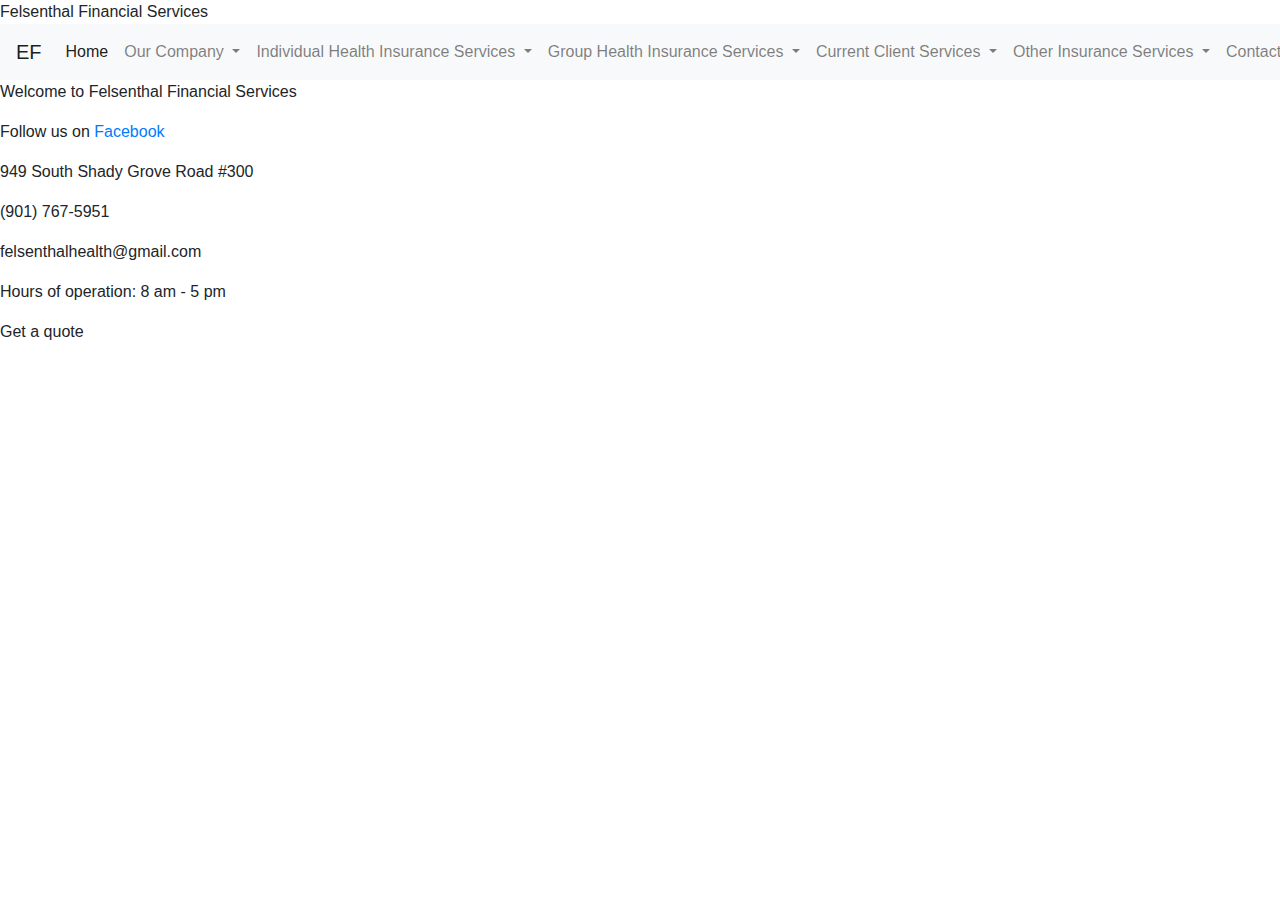
==== index.html @ d19bf18c "First commit" ====
<!DOCTYPE html>
<html lang="en">
	<head>
		<meta charset="UTF-8">
		<meta http-equiv="X-UA-Compatible" content="IE=edge">
		<meta name="viewport" content="width=device-width, initial-scale=1">
		<title>Felsenthal Financial Services</title>

		<!-- Bootstrap -->
		<link href="css/bootstrap-4.3.1.css" rel="stylesheet">

	</head>
	<body>
		Felsenthal Financial Services
		<nav class="navbar navbar-expand-lg navbar-light bg-light">
			<a class="navbar-brand" href="index.html">EF</a>
			<button class="navbar-toggler" type="button" data-toggle="collapse" data-target="#navbarSupportedContent" aria-controls="navbarSupportedContent" aria-expanded="false" aria-label="Toggle navigation">
			  <span class="navbar-toggler-icon"></span>
		  </button>
		
		  <div class="collapse navbar-collapse" id="navbarSupportedContent">
			  <ul class="navbar-nav mr-auto">
				  <li class="nav-item active">
					  <a class="nav-link" href="index.html">Home <span class="sr-only">(current)</span></a>
				  </li>
				  <li class="nav-item dropdown">
					  <a class="nav-link dropdown-toggle" href="#" id="navbarDropdownMenuLink" data-toggle="dropdown" aria-haspopup="true" aria-expanded="false">
						  Our Company
					  </a>
					  <div class="dropdown-menu" aria-labelledby="navbarDropdownMenuLink">
						  <a class="dropdown-item" href="companysummary.html">Company Summary</a>
						  <a class="dropdown-item" href="carriers.html">Carriers</a>
					  </div>
				  </li>
				  <li class="nav-item dropdown">
					  <a class="nav-link dropdown-toggle" href="#" id="navbarDropdownMenuLink" data-toggle="dropdown" aria-haspopup="true" aria-expanded="false">
						  Individual Health Insurance Services
					  </a>
					  <div class="dropdown-menu" aria-labelledby="navbarDropdownMenuLink">
						  <a class="dropdown-item" href="#">Major Medical</a>
						  <a class="dropdown-item" href="#">Indemnity</a>
						  <a class="dropdown-item" href="#">ACA/On & Off Exchange</a>
						  <a class="dropdown-item" href="#">Longterm Disability</a>
						  <a class="dropdown-item" href="#">Shortterm Disability</a>
						  <a class="dropdown-item" href="#">Dental</a>
						  <a class="dropdown-item" href="#">Vision</a>
						  <a class="dropdown-item" href="#">Dental/Hearing/Vision</a>
						  <a class="dropdown-item" href="#">Medicare Advantage</a>
						  <a class="dropdown-item" href="#">Medicare Supplements</a>
						  <a class="dropdown-item" href="#">Accident</a>
						  <a class="dropdown-item" href="#">Critical Illness</a>
						  <a class="dropdown-item" href="#">Cancer</a>
						  <a class="dropdown-item" href="#">Prescription</a>
						  <a class="dropdown-item" href="#">Drug Plans</a>
						  <a class="dropdown-item" href="#">Telehealth Advocacy</a>
						  <a class="dropdown-item" href="#">Longterm Care</a>						  
						  
					  </div>
				  </li>
				  <li class="nav-item dropdown">
					  <a class="nav-link dropdown-toggle" href="#" id="navbarDropdownMenuLink" data-toggle="dropdown" aria-haspopup="true" aria-expanded="false">
						  Group Health Insurance Services
					  </a>
					  <div class="dropdown-menu" aria-labelledby="navbarDropdownMenuLink">
						  <a class="dropdown-item" href="#">Health</a>
						  <a class="dropdown-item" href="#">Dental</a>
						  <a class="dropdown-item" href="#">Life</a>
						  <a class="dropdown-item" href="#">LTC</a>
						  <a class="dropdown-item" href="#">Disability</a>
						  <a class="dropdown-item" href="#">FSA/HSA/HRA</a>
						  <a class="dropdown-item" href="#">Auto/Home</a>
						  <a class="dropdown-item" href="#">Pet</a>						  
						  
					  </div>
				  </li>
				  <li class="nav-item dropdown">
					  <a class="nav-link dropdown-toggle" href="#" id="navbarDropdownMenuLink" data-toggle="dropdown" aria-haspopup="true" aria-expanded="false">
						  Current Client Services
					  </a>
					  <div class="dropdown-menu" aria-labelledby="navbarDropdownMenuLink">
						  <a class="dropdown-item" href="#">RequestID</a>
						  <a class="dropdown-item" href="#">Request Policy</a>
						  <a class="dropdown-item" href="#">Review/Change Policy</a>
					  </div>
				  </li>
				  <li class="nav-item dropdown">
					  <a class="nav-link dropdown-toggle" href="#" id="navbarDropdownMenuLink" data-toggle="dropdown" aria-haspopup="true" aria-expanded="false">
						  Other Insurance Services
					  </a>
					  <div class="dropdown-menu" aria-labelledby="navbarDropdownMenuLink">
						  <a class="dropdown-item" href="#">Property</a>
						  <a class="dropdown-item" href="#">Travel</a>
						  <a class="dropdown-item" href="#">International Medical</a>
						  <a class="dropdown-item" href="#">Business</a>
						  <a class="dropdown-item" href="#">Worker Comp</a>
						  
						  
					  </div>
				  </li>
				  <li class="nav-item dropdown">
					  <a class="nav-link dropdown-toggle" href="#" id="navbarDropdownMenuLink" data-toggle="dropdown" aria-haspopup="true" aria-expanded="false">
						  Contact Us
					  </a>
					  <div class="dropdown-menu" aria-labelledby="navbarDropdownMenuLink">
						  <a class="dropdown-item" href="#">Free Consultation</a>
						  <a class="dropdown-item" href="#">Speak with an Agent Now</a>
						  <a class="dropdown-item" href="#">Location/Map</a>
						  <a class="dropdown-item" href="#">Staff Directory</a>
						  
					  </div>
				  </li>
			  </ul>
		  </div>
	  </nav>
	
		<p>Welcome to Felsenthal Financial Services</p>
		<p>Follow us on <a href="https://www.facebook.com/felsenthalhealth/?ref=br_rs">Facebook</a></p>
		<p>949 South Shady Grove Road #300</p>
		<p>(901) 767-5951</p>
		<p>felsenthalhealth@gmail.com</p>
		<p>Hours of operation: 8 am - 5 pm</p>
		<p>Get a quote</p>
		
		
		
	  <!-- jQuery (necessary for Bootstrap's JavaScript plugins) --> 
	  <script src="js/jquery-3.3.1.min.js"></script>

	  <!-- Include all compiled plugins (below), or include individual files as needed --> 
	  <script src="js/popper.min.js"></script>
	  <script src="js/bootstrap-4.3.1.js"></script>
	</body>
</html>
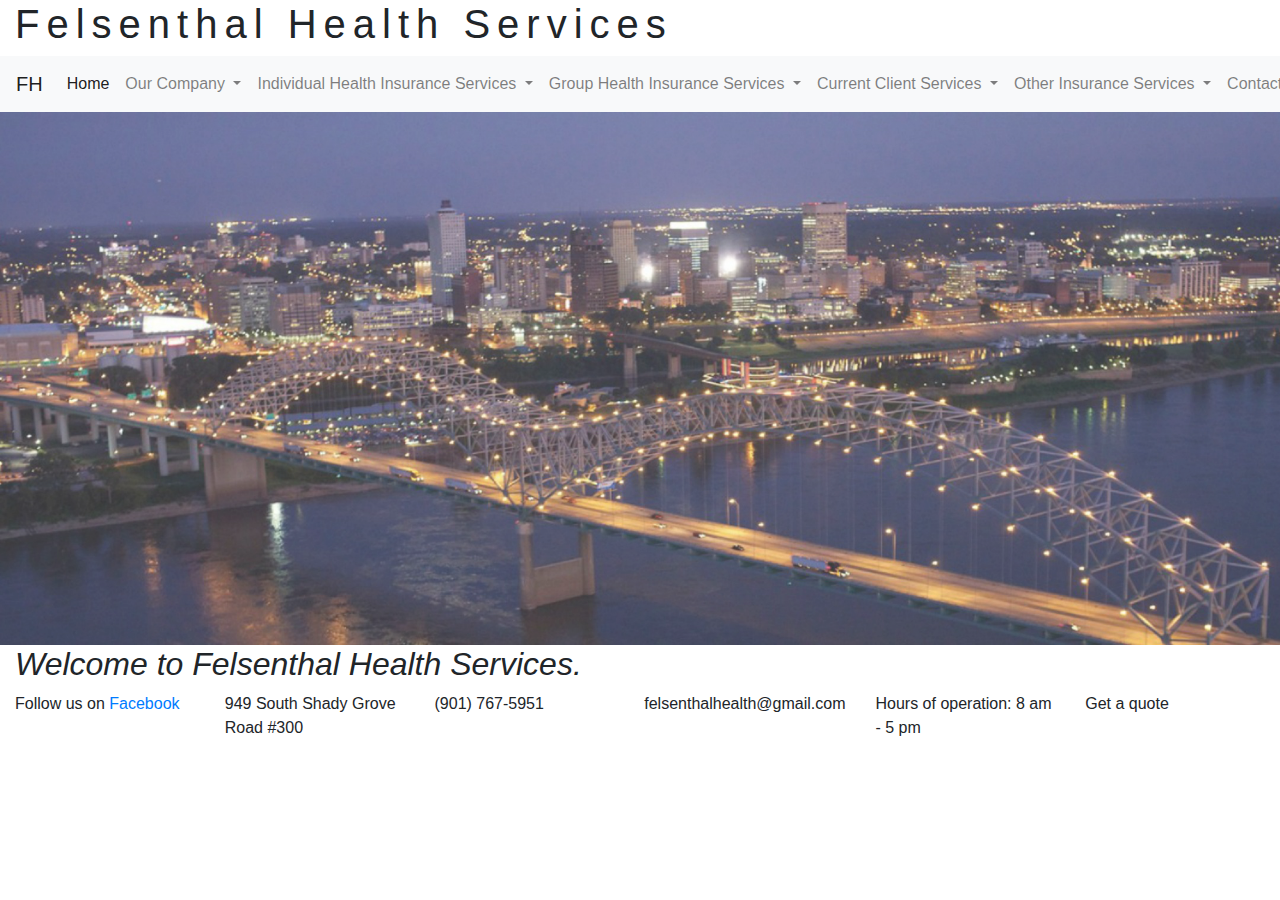
==== commit 409d7189: "css and a photo added." ====
--- a/index.html
+++ b/index.html
@@ -4,16 +4,20 @@
 		<meta charset="UTF-8">
 		<meta http-equiv="X-UA-Compatible" content="IE=edge">
 		<meta name="viewport" content="width=device-width, initial-scale=1">
-		<title>Felsenthal Financial Services</title>
+		<title>Felsenthal Health Services</title>
 
 		<!-- Bootstrap -->
 		<link href="css/bootstrap-4.3.1.css" rel="stylesheet">
+		<link href="css/ethan.css" rel="stylesheet">
 
+		
 	</head>
 	<body>
-		Felsenthal Financial Services
+		<div class="container-fluid">
+			<h1>Felsenthal Health Services</h1>
+		</div>
 		<nav class="navbar navbar-expand-lg navbar-light bg-light">
-			<a class="navbar-brand" href="index.html">EF</a>
+			<a class="navbar-brand" href="index.html">FH</a>
 			<button class="navbar-toggler" type="button" data-toggle="collapse" data-target="#navbarSupportedContent" aria-controls="navbarSupportedContent" aria-expanded="false" aria-label="Toggle navigation">
 			  <span class="navbar-toggler-icon"></span>
 		  </button>
@@ -112,16 +116,38 @@
 			  </ul>
 		  </div>
 	  </nav>
-	
-		<p>Welcome to Felsenthal Financial Services</p>
-		<p>Follow us on <a href="https://www.facebook.com/felsenthalhealth/?ref=br_rs">Facebook</a></p>
-		<p>949 South Shady Grove Road #300</p>
-		<p>(901) 767-5951</p>
-		<p>felsenthalhealth@gmail.com</p>
-		<p>Hours of operation: 8 am - 5 pm</p>
-		<p>Get a quote</p>
 		
 		
+		<img src="images/MEMPHIS1.png" class="img-fluid" alt="Responsive image">
+	
+		<div class="container-fluid">
+			<div class="row">
+				<div class="col-sm">
+					<h2>Welcome to Felsenthal Health Services.</h2>
+				</div>
+			</div>
+			<div class="row">
+				<div class="col-sm">
+					<p>Follow us on <a href="https://www.facebook.com/felsenthalhealth/?ref=br_rs">Facebook</a></p>
+				</div>
+				<div class="col-sm">
+					<p>949 South Shady Grove Road #300</p>
+				</div>
+				<div class="col-sm">
+					<p>(901) 767-5951</p>
+				</div>
+				<div class="col-sm">
+					<p>felsenthalhealth@gmail.com</p>
+				</div>
+				<div class="col-sm">
+					<p>Hours of operation: 8 am - 5 pm</p>
+				</div>
+				<div class="col-sm">
+					<p>Get a quote</p>
+				</div>
+
+			</div>
+		</div>
 		
 	  <!-- jQuery (necessary for Bootstrap's JavaScript plugins) --> 
 	  <script src="js/jquery-3.3.1.min.js"></script>
--- a/css/ethan.css
+++ b/css/ethan.css
@@ -0,0 +1,16 @@
+/* CSS Document */
+
+.icons {
+	
+	width:30px;
+}
+
+h1 {
+	letter-spacing: 7px;
+	
+}
+
+h2 {
+	font-style: italic;
+	
+}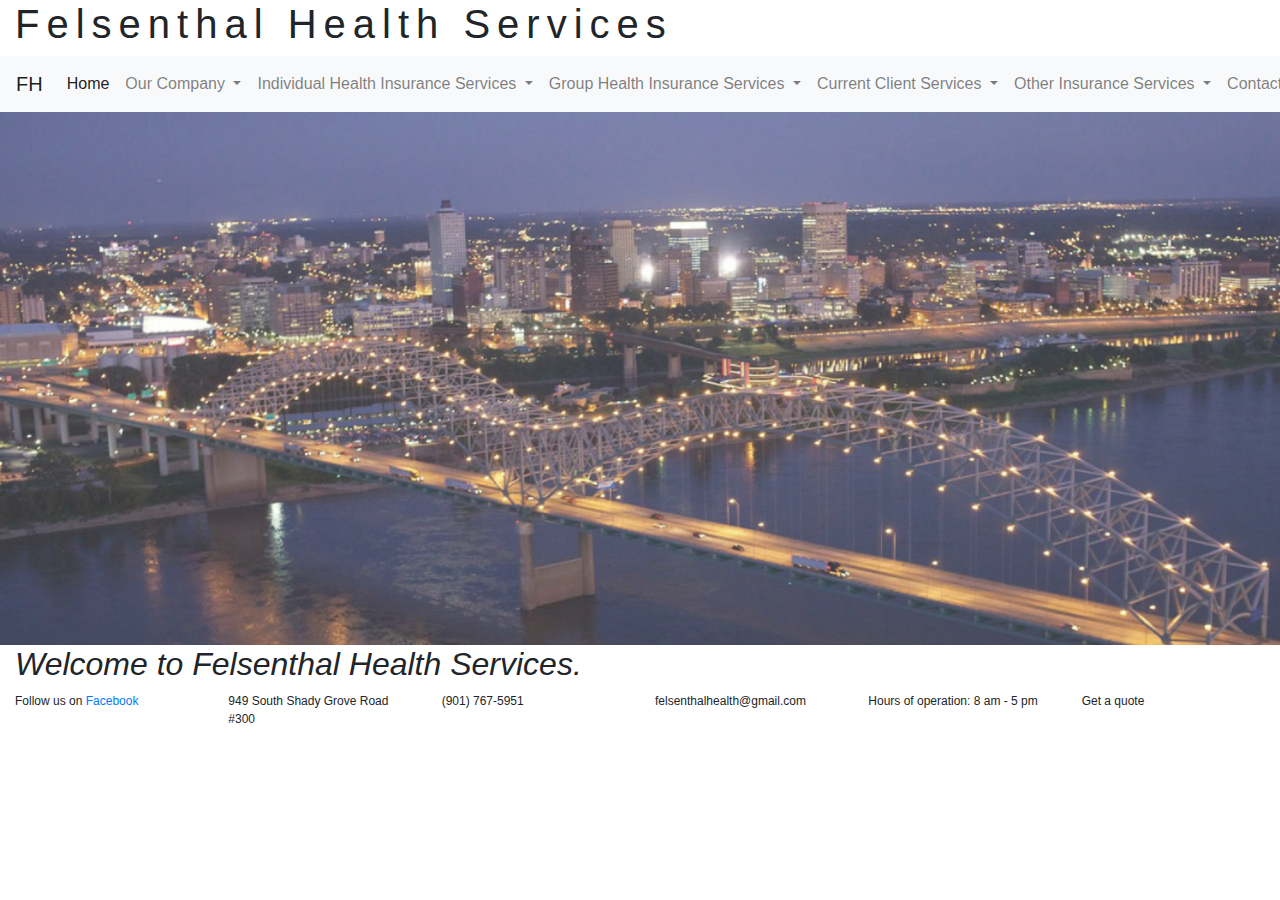
==== commit a5dd78c2: "added dental link" ====
--- a/index.html
+++ b/index.html
@@ -41,9 +41,9 @@
 						  Individual Health Insurance Services
 					  </a>
 					  <div class="dropdown-menu" aria-labelledby="navbarDropdownMenuLink">
-						  <a class="dropdown-item" href="#">Major Medical</a>
-						  <a class="dropdown-item" href="#">Indemnity</a>
-						  <a class="dropdown-item" href="#">ACA/On & Off Exchange</a>
+						  <a class="dropdown-item" href="majormedical.html">Major Medical</a>
+						  <a class="dropdown-item" href="indemnity.html">Indemnity</a>
+						  <a class="dropdown-item" href="acaexchange.html">ACA/On & Off Exchange</a>
 						  <a class="dropdown-item" href="#">Longterm Disability</a>
 						  <a class="dropdown-item" href="#">Shortterm Disability</a>
 						  <a class="dropdown-item" href="#">Dental</a>
@@ -67,7 +67,7 @@
 					  </a>
 					  <div class="dropdown-menu" aria-labelledby="navbarDropdownMenuLink">
 						  <a class="dropdown-item" href="#">Health</a>
-						  <a class="dropdown-item" href="#">Dental</a>
+						  <a class="dropdown-item" href="dental.html">Dental</a>
 						  <a class="dropdown-item" href="#">Life</a>
 						  <a class="dropdown-item" href="#">LTC</a>
 						  <a class="dropdown-item" href="#">Disability</a>
@@ -109,7 +109,8 @@
 						  <a class="dropdown-item" href="#">Free Consultation</a>
 						  <a class="dropdown-item" href="#">Speak with an Agent Now</a>
 						  <a class="dropdown-item" href="#">Location/Map</a>
-						  <a class="dropdown-item" href="#">Staff Directory</a>
+						  <a class="dropdown-item" href="stephenlester.html">Stephen Lester</a>
+						  <a class="dropdown-item" href="#">David Deaderick</a>
 						  
 					  </div>
 				  </li>
@@ -128,22 +129,22 @@
 			</div>
 			<div class="row">
 				<div class="col-sm">
-					<p>Follow us on <a href="https://www.facebook.com/felsenthalhealth/?ref=br_rs">Facebook</a></p>
+					<p class="bottom-info">Follow us on <a href="https://www.facebook.com/felsenthalhealth/?ref=br_rs">Facebook</a></p>
 				</div>
 				<div class="col-sm">
-					<p>949 South Shady Grove Road #300</p>
+					<p class="bottom-info">949 South Shady Grove Road #300</p>
 				</div>
 				<div class="col-sm">
-					<p>(901) 767-5951</p>
+					<p class="bottom-info">(901) 767-5951</p>
 				</div>
 				<div class="col-sm">
-					<p>felsenthalhealth@gmail.com</p>
+					<p class="bottom-info">felsenthalhealth@gmail.com</p>
 				</div>
 				<div class="col-sm">
-					<p>Hours of operation: 8 am - 5 pm</p>
+					<p class="bottom-info">Hours of operation: 8 am - 5 pm</p>
 				</div>
 				<div class="col-sm">
-					<p>Get a quote</p>
+					<p class="bottom-info">Get a quote</p>
 				</div>
 
 			</div>
--- a/css/ethan.css
+++ b/css/ethan.css
@@ -13,4 +13,14 @@
 h2 {
 	font-style: italic;
 	
+}
+
+.bottom-info{
+	font-size: 12px;
+	
+	
+}
+
+.contact {
+	margin: 0px;
 }